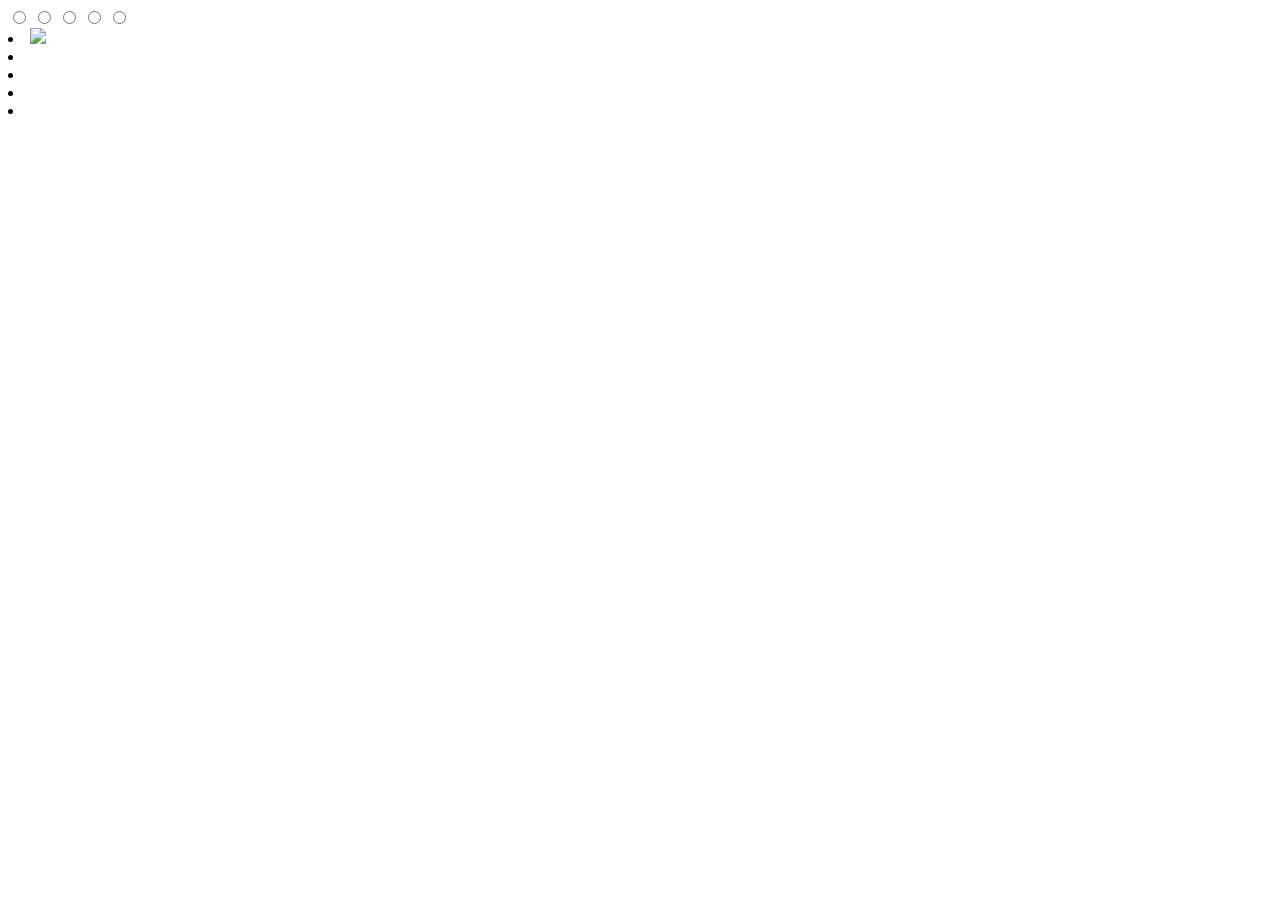
==== index.html @ fab951ab "Update and rename rating2.html to index.html" ====
<!DOCTYPE html>

<html>

<head>

	<meta charset="utf-8">

	<meta name="viewport" content="width=device-width, initial-scale=1">

	<title> </title>

<!-- <script src="https://kit.fontawesome.com/a076d05399.js">   </script> -->
 <script src="https://kit.fontawesome.com/460d9d08cd.js" crossorigin="anonymous"></script>

</head>

<body>



	<div class="main">



		   <div class="wrapper">



		   	  <input type="radio" name="rate" id="star-1">

			    <input type="radio" name="rate" id="star-2">

			    <input type="radio" name="rate" id="star-3">

			    <input type="radio" name="rate" id="star-4">

			    <input type="radio" name="rate" id="star-5">



			   <div class="content">

                      <div class="outer">

                             <div class="imogis">

                                  <li class="slideImg"> <img src="emoji1.jpeg">   </li>

                                  <li><img src="emoji2.jpeg" alt=""></li>

						          <li><img src="emoji3.jpeg" alt=""></li>

						          <li><img src="emoji4.jpeg" alt=""></li>

						          <li><img src="emoji5.jpeg" alt=""></li>

                             </div>

                      </div>



                      <div class="stars">

					        <label for="star-1" class="star-1 fas fa-heart"></label>

					        <label for="star-2" class="star-2 fas fa-heart"></label>

					        <label for="star-3" class="star-3 fas fa-heart"></label>

					        <label for="star-4" class="star-4 fas fa-heart"></label>

					        <label for="star-5" class="star-5 fas fa-heart"></label>

				      </div> 



			    </div>



                <div class="footer">      

				      <span class="text">     </span>

				      <span class="numb">     </span>



                </div>





		   </div>



	</div>

  

    



</body>

</html>
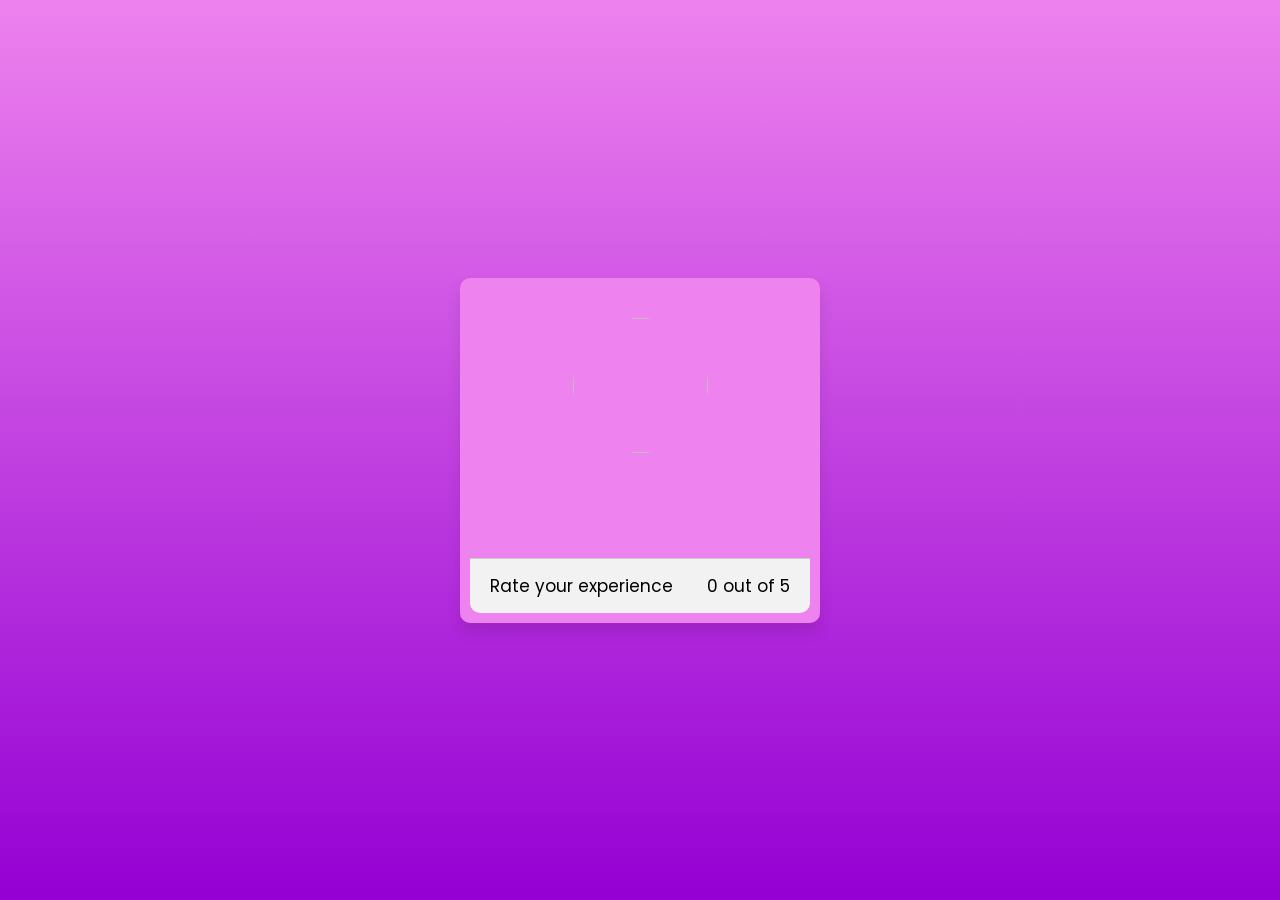
==== commit 1a5ca0c1: "Update index.html" ====
--- a/index.html
+++ b/index.html
@@ -9,6 +9,8 @@
 	<meta name="viewport" content="width=device-width, initial-scale=1">
 
 	<title> </title>
+
+	    <link rel="stylesheet" href="style.css">
 
 <!-- <script src="https://kit.fontawesome.com/a076d05399.js">   </script> -->
  <script src="https://kit.fontawesome.com/460d9d08cd.js" crossorigin="anonymous"></script>
--- a/style.css
+++ b/style.css
@@ -0,0 +1,438 @@
+@import url('https://fonts.googleapis.com/css2?family=Poppins:wght@200;300;400;500;600;700&display=swap');
+
+
+*
+
+{
+
+margin: 0;
+
+padding: 0;
+
+box-sizing: border-box;
+
+font-family: 'Poppins', sans-serif;
+
+}
+
+
+
+.main{
+
+display: flex;
+
+align-items: center;
+
+justify-content: center;
+
+min-height: 100vh;
+
+background: linear-gradient(violet, darkviolet);
+
+}
+
+
+
+.wrapper
+
+{
+
+background: violet;
+
+max-width: 360px;
+
+width: 100%;
+
+border-radius: 10px;
+
+box-shadow: 0px 10px 15px rgba(0,0,0,0.1);
+
+padding: 10px;
+
+}
+
+
+
+
+
+input[type="radio"]
+
+{
+
+display: none;
+
+}
+
+
+
+
+
+.wrapper .content
+
+{
+
+padding: 30px;
+
+display: flex;
+
+align-items: center;
+
+flex-direction: column;
+
+/*background-color: red;*/
+
+}
+
+.outer
+
+{
+
+height: 135px;
+
+width: 135px;
+
+overflow: hidden;
+
+border-radius: 100px;
+
+/*background-color: pink;*/
+
+}
+
+
+
+.imogis
+
+{
+
+height: 500%;
+
+display: flex;
+
+flex-direction: column;
+
+/*background: green;*/
+
+}
+
+
+
+.imogis li
+
+{
+
+height: 20%;
+
+width: 100%;
+
+list-style: none;
+
+transition: all 0.3s ease;
+
+}
+
+.outer li img
+
+{
+
+height: 100%;
+
+width: 100%;
+
+}
+
+
+
+
+
+.stars
+
+{
+
+margin-top: 30px;
+
+}
+
+.stars label
+
+{
+
+font-size: 30px;
+
+margin: 0 3px;
+
+color: #f2f2f2;
+
+}
+
+
+
+
+
+/*---------------------------------------------------*/
+
+#star-2:checked ~ .content .imogis .slideImg
+
+{
+
+margin-top: -135px;
+
+}
+
+#star-3:checked ~ .content .imogis .slideImg{
+
+margin-top: -270px;
+
+}
+
+#star-4:checked ~ .content .imogis .slideImg{
+
+margin-top: -405px;
+
+}
+
+#star-5:checked ~ .content .imogis .slideImg{
+
+margin-top: -540px;
+
+}
+
+
+
+
+
+/*--------------------------------------*/
+
+
+
+#star-1:hover ~ .content .stars .star-1,
+
+#star-1:checked ~ .content .stars .star-1,
+
+
+
+#star-2:hover ~ .content .stars .star-1,
+
+#star-2:hover ~ .content .stars .star-2,
+
+#star-2:checked ~ .content .stars .star-1,
+
+#star-2:checked ~ .content .stars .star-2,
+
+
+
+#star-3:hover ~ .content .stars .star-1,
+
+#star-3:hover ~ .content .stars .star-2,
+
+#star-3:hover ~ .content .stars .star-3,
+
+#star-3:checked ~ .content .stars .star-1,
+
+#star-3:checked ~ .content .stars .star-2,
+
+#star-3:checked ~ .content .stars .star-3,
+
+
+
+#star-4:hover ~ .content .stars .star-1,
+
+#star-4:hover ~ .content .stars .star-2,
+
+#star-4:hover ~ .content .stars .star-3,
+
+#star-4:hover ~ .content .stars .star-4,
+
+#star-4:checked ~ .content .stars .star-1,
+
+#star-4:checked ~ .content .stars .star-2,
+
+#star-4:checked ~ .content .stars .star-3,
+
+#star-4:checked ~ .content .stars .star-4,
+
+
+
+#star-5:hover ~ .content .stars .star-1,
+
+#star-5:hover ~ .content .stars .star-2,
+
+#star-5:hover ~ .content .stars .star-3,
+
+#star-5:hover ~ .content .stars .star-4,
+
+#star-5:hover ~ .content .stars .star-5,
+
+#star-5:checked ~ .content .stars .star-1,
+
+#star-5:checked ~ .content .stars .star-2,
+
+#star-5:checked ~ .content .stars .star-3,
+
+#star-5:checked ~ .content .stars .star-4,
+
+#star-5:checked ~ .content .stars .star-5
+
+{
+
+color: red;
+
+}
+
+
+
+
+
+
+
+
+
+
+
+.footer
+
+{
+
+border-top: 1px solid #ccc;
+
+background: #f2f2f2;
+
+width: 100%;
+
+height: 55px;
+
+padding: 0 20px;
+
+border-radius: 0 0 10px 10px;
+
+display: flex;
+
+align-items: center;
+
+justify-content: space-between;
+
+}
+
+.footer span
+
+{
+
+font-size: 17px;
+
+font-weight: 400;
+
+}
+
+.footer .text::before
+
+{
+
+content: "Rate your experience";
+
+}
+
+.footer .numb::before
+
+{
+
+content: "0 out of 5";
+
+}
+
+
+
+
+
+/*------------------------------------------------*/
+
+#star-1:checked ~ .footer .text::before
+
+{
+
+content: "I just hate it";
+
+}
+
+#star-1:checked ~ .footer .numb::before
+
+{
+
+content: "1 out of 5";
+
+}
+
+
+
+/*------------------------------------------*/
+
+#star-2:checked ~ .footer .text::before
+
+{
+
+content: "I don't like it";
+
+}
+
+#star-2:checked ~ .footer .numb::before
+
+{
+
+content: "2 out of 5";
+
+}
+
+/*-------------------------------------------------*/
+
+
+
+#star-3:checked ~ .footer .text::before
+
+{
+
+content: "This is awesome";
+
+}
+
+#star-3:checked ~ .footer .numb::before
+
+{
+
+content: "3 out of 5";
+
+}
+
+/*----------------------------------------------------*/
+
+#star-4:checked ~ .footer .text::before
+
+{
+
+content: "I just like it";
+
+}
+
+#star-4:checked ~ .footer .numb::before
+
+{
+
+content: "4 out of 5";
+
+}
+
+/*------------------------------------------------*/
+
+#star-5:checked ~ .footer .text::before
+
+{
+
+content: "I just love it";
+
+}
+
+#star-5:checked ~ .footer .numb::before
+
+{
+
+content: "5 out of 5";
+
+}
